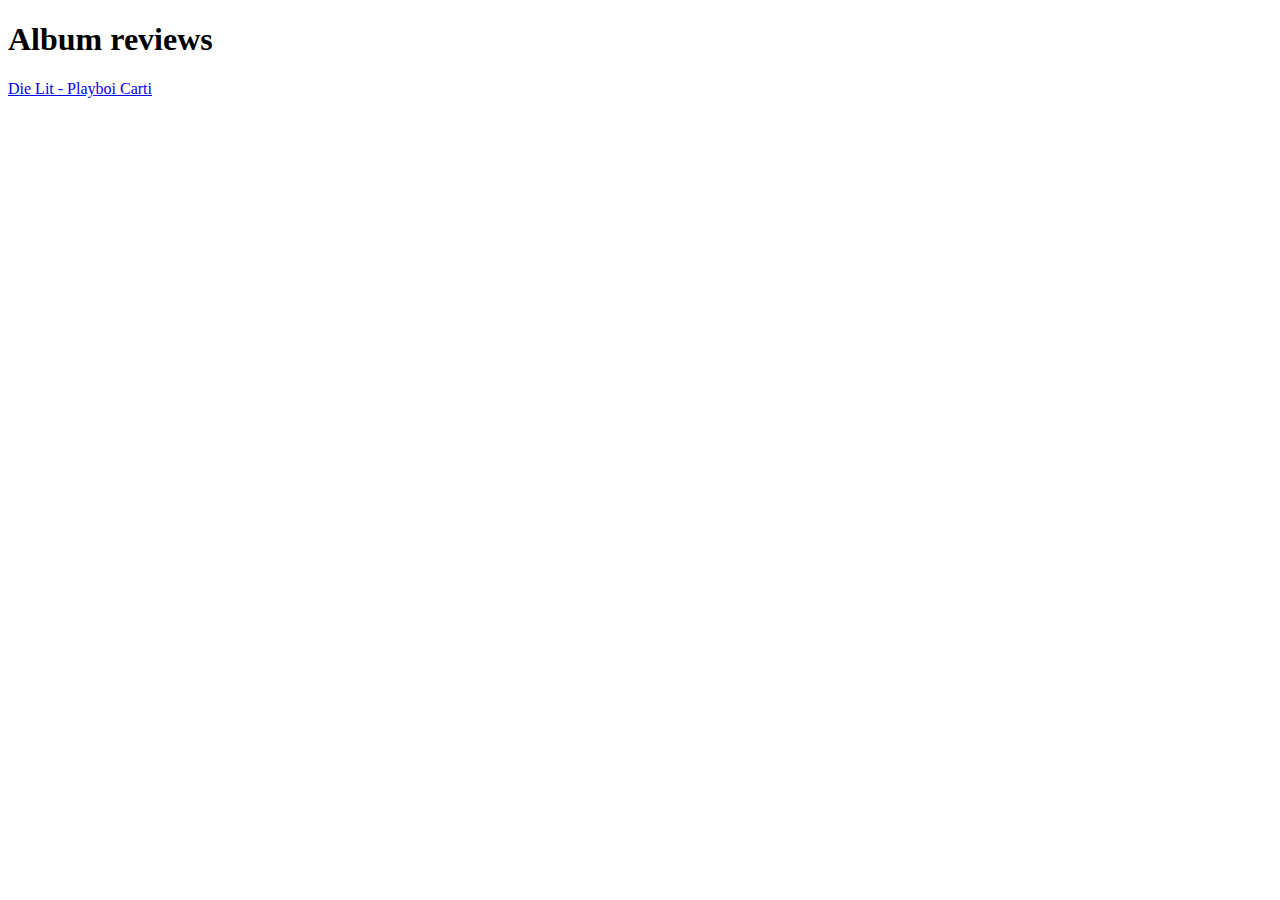
==== index.html @ bcaa0dad "Add index.html reviews/die-lit-carti.html README.md images/die-lit-carti-cover.png" ====
<!DOCTYPE html>
<html lang="en">
<head>
    <meta charset="UTF-8">
    <meta name="viewport" content="width=device-width, initial-scale=1.0">
    <title>Document</title>
</head>
<body>
    <h1>Album reviews</h1>
    <a href="./reviews/die-lit-carti.html">Die Lit - Playboi Carti</a>
</body>
</html>
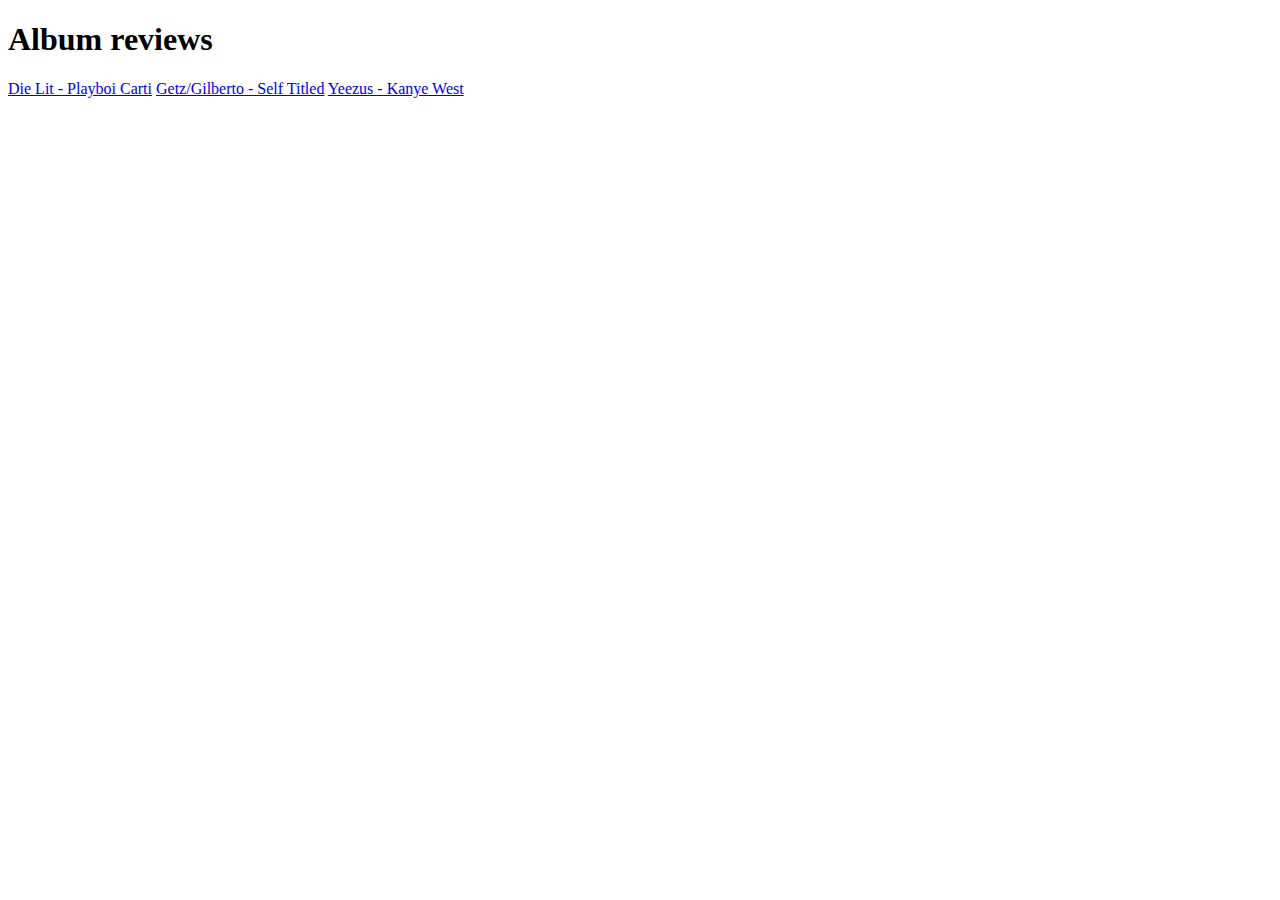
==== commit b15795f1: "Add album pages, image files, edit index, edit die lit" ====
--- a/index.html
+++ b/index.html
@@ -8,5 +8,7 @@
 <body>
     <h1>Album reviews</h1>
     <a href="./reviews/die-lit-carti.html">Die Lit - Playboi Carti</a>
+    <a href="./reviews/getz-gilberto-self-titled.html">Getz/Gilberto - Self Titled</a>
+    <a href="./reviews/yeezus-kanye-west.html">Yeezus - Kanye West</a>
 </body>
 </html>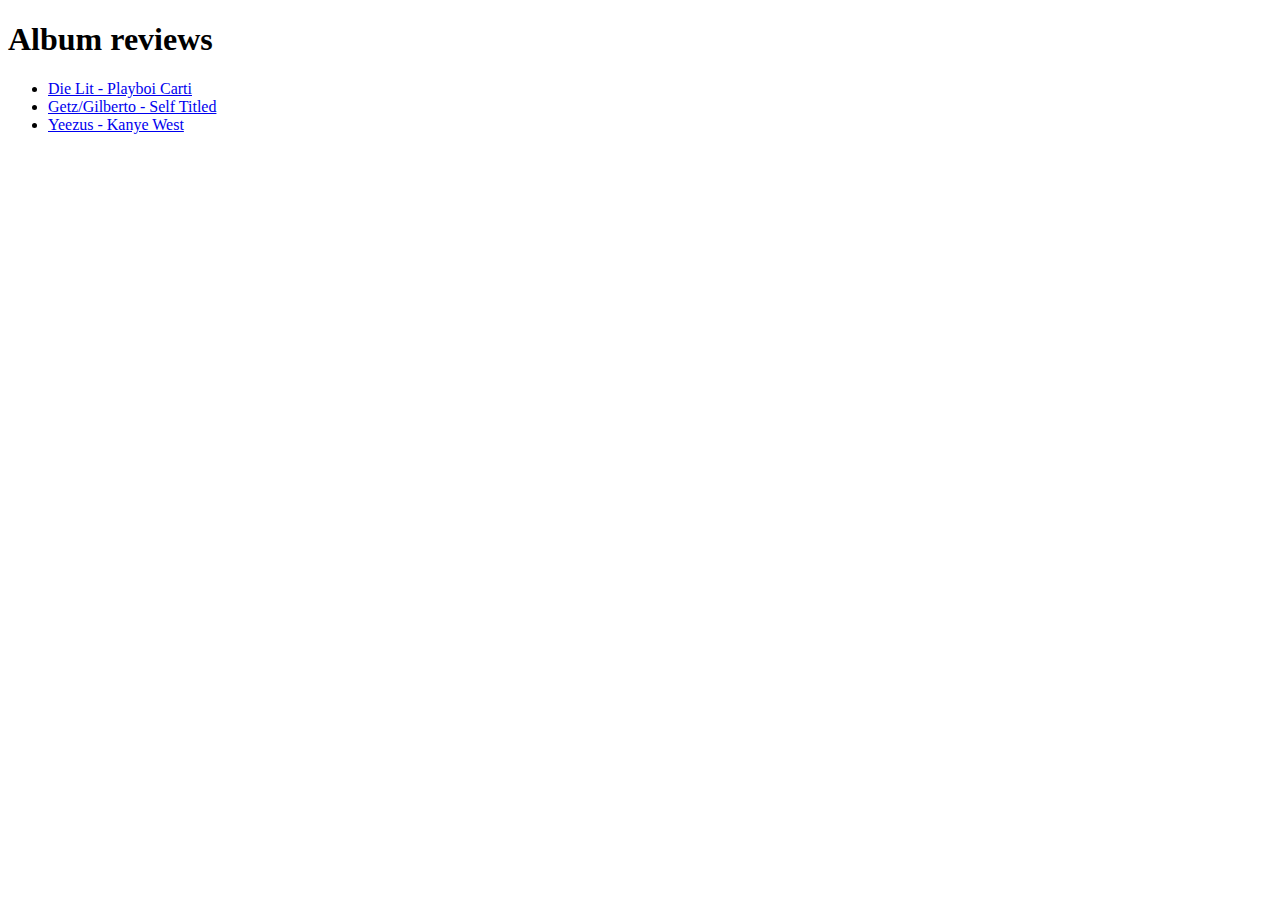
==== commit 4a6a3c17: "Edit index" ====
--- a/index.html
+++ b/index.html
@@ -7,8 +7,11 @@
 </head>
 <body>
     <h1>Album reviews</h1>
-    <a href="./reviews/die-lit-carti.html">Die Lit - Playboi Carti</a>
-    <a href="./reviews/getz-gilberto-self-titled.html">Getz/Gilberto - Self Titled</a>
-    <a href="./reviews/yeezus-kanye-west.html">Yeezus - Kanye West</a>
+    <ul>
+        <li><a href="./reviews/die-lit-carti.html">Die Lit - Playboi Carti</a></li>
+        <li><a href="./reviews/getz-gilberto-self-titled.html">Getz/Gilberto - Self Titled</a></li>
+        <li><a href="./reviews/yeezus-kanye-west.html">Yeezus - Kanye West</a></li>
+    </ul>
+    
 </body>
 </html>